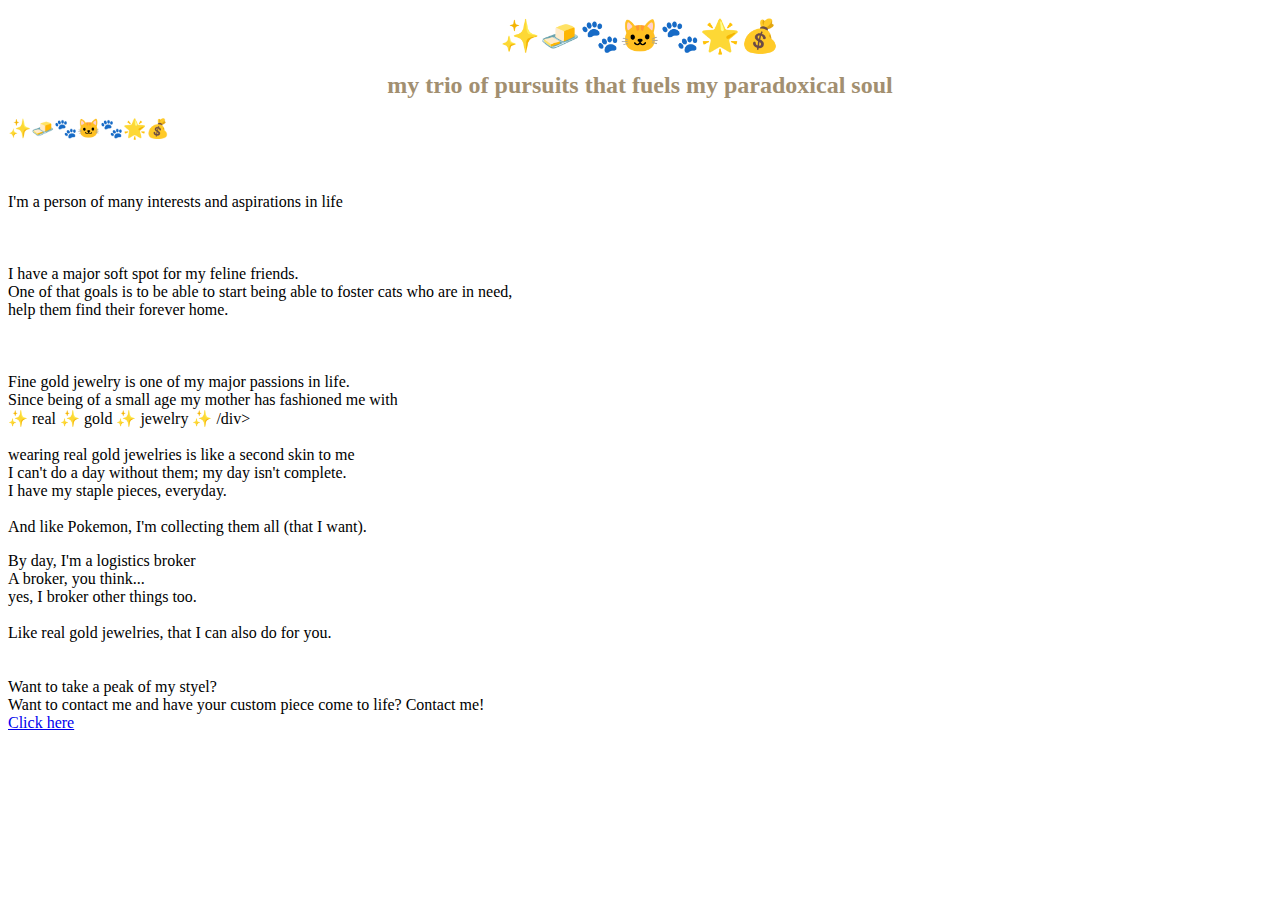
==== about.html @ 93e2d19f "TRIAL #6" ====
<!DOCTYPE html>
<html lang="en">
  <head>
    <meta charset="UTF-8" />
    <meta name="viewport" content="width=device-width, initial-scale=1.0" />
    <meta http-equiv="X-UA-Compatible" content="ie=edge" />
    <link href="style.css" rel="stylesheet" type="text/css" />
    <title>About Me</title>
  </head>
  <body>
    <h1>✨🧈🐾🐱🐾🌟💰</h1>
    <h2>my trio of pursuits that fuels my paradoxical soul</h2>
    <h3>✨🧈🐾🐱🐾🌟💰</h3>
    <section>
      <p>
        <br />
       <div class="first"> I'm a person of many interests and aspirations in life </div> <br />
        <br />
        <br />
        <div class="cats"> I have a major soft spot for my feline friends.  <br />
        One of that goals is to be able to start being able to foster cats who
        are in need, <br />
        help them find their forever home.</div>
        <br />
        <br />
        <br />
        <div class="jewelry"> Fine gold jewelry is one of my major passions in life. <br />
        Since being of a small age my mother has fashioned me with <br />
        ✨ real ✨ gold ✨ jewelry ✨ /div> <br />
        <br />
        wearing real gold jewelries is like a second skin to me <br />
        I can't do a day without them; my day isn't complete. <br />
        I have my staple pieces, everyday.
        <br />
        <br />
        And like Pokemon, I'm collecting them all (that I want).
        <br />
      </p>
    <p>
        <div class="job">By day, I'm a logistics broker <br />
      A broker, you think...<br />
      yes, I broker other things too.<br />
      <br />
      Like real gold jewelries, that I can also do for you.<br />
      <br />
      <br />
      </div>
    </section>
    <footer>
    <div class="contact"> 
       Want to take a peak of my styel? <br />
       Want to contact me and have your custom piece come to life?
       Contact me! <br />
      <a href="mailto:goldenpuurrrfection@gmail.com"> Click here </a> 
    </div>
      </footer>
    </p>
  </body>
</html>
---- style.css ----
:root {
    --font-family: Fangsong;
    --main-page-border: 1px solid #f5f0e8;
}
body{
    font-family: var(--font-family);
}
h1 {
    color: #674f04;
    text-align: center;
    line-height: 30px;
    font-weight: 200px
}

h2{
    color: #a28f70;
    text-align: center;
    line-height: 25px;
    font-weight: 100px;
}

.emoticons {
    text-align: center;
}

.sections {
   display: flex;
   justify-content: space-around;
}

.introduction {
    font-size: 17px;
    line-height: 20px;
    font-weight: 100px;
    border: var(--main-page-border)
}

.instagram {
    font-size: 17px;
    line-height: 20px;
    font-weight: 100px;
    border: var(--main-page-border)
}

a:hover {
    color: #674f04;
}

a:visited {
    color: #41444b;
}
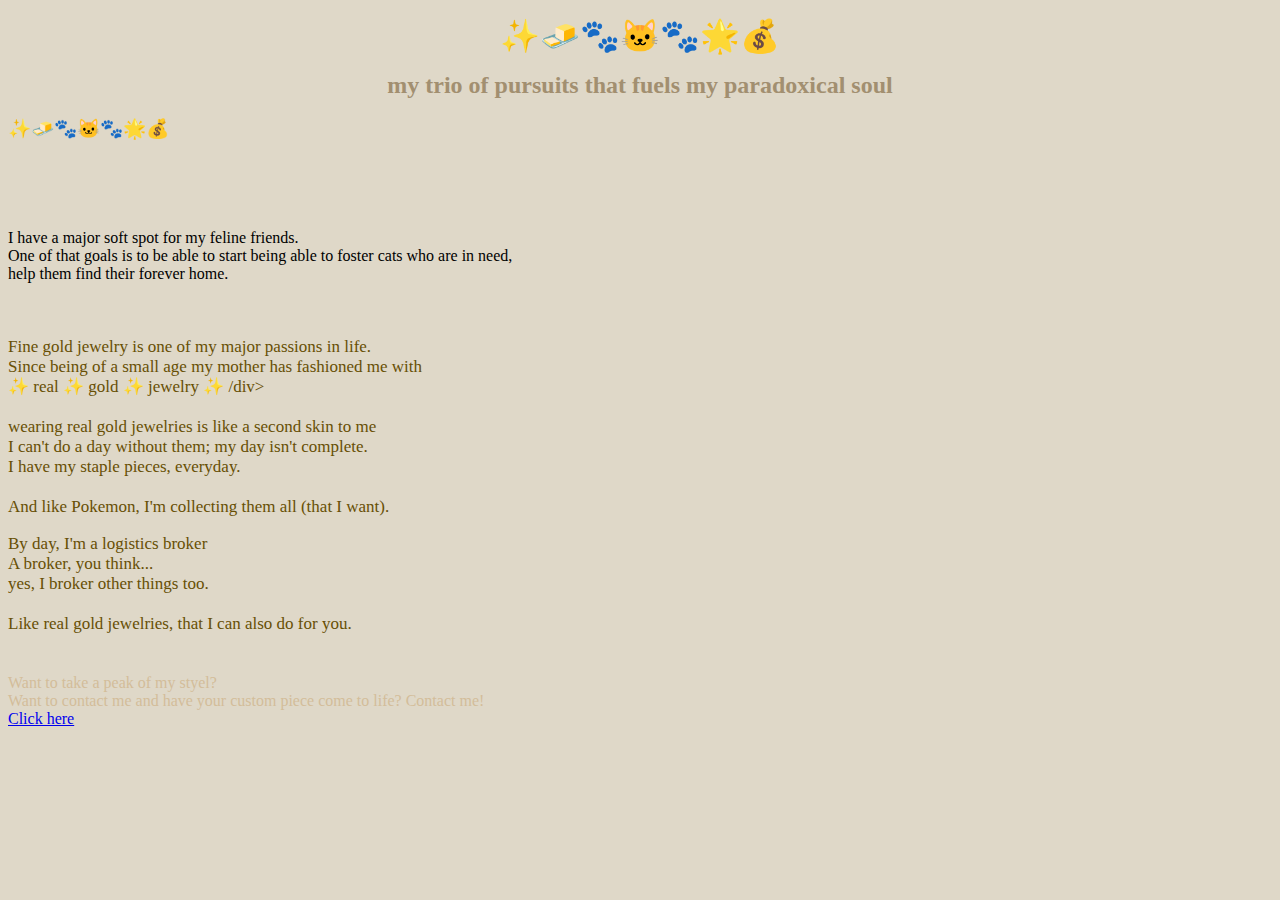
==== commit d6d56f41: "INTEGRATION PT2" ====
--- a/about.html
+++ b/about.html
@@ -14,7 +14,6 @@
     <section>
       <p>
         <br />
-       <div class="first"> I'm a person of many interests and aspirations in life </div> <br />
         <br />
         <br />
         <div class="cats"> I have a major soft spot for my feline friends.  <br />
@@ -47,7 +46,7 @@
       </div>
     </section>
     <footer>
-    <div class="contact"> 
+    <div id="contact"> 
        Want to take a peak of my styel? <br />
        Want to contact me and have your custom piece come to life?
        Contact me! <br />
--- a/style.css
+++ b/style.css
@@ -1,12 +1,14 @@
 :root {
     --font-family: Fangsong;
-    --main-page-border: 1px solid #f5f0e8;
+    --main-page-border: 2px solid #52575d;
+    --second-page-body-color: #674f04;
 }
 body{
     font-family: var(--font-family);
+    background-color: #dfd8c8;
 }
 h1 {
-    color: #674f04;
+    color: #41444b;
     text-align: center;
     line-height: 30px;
     font-weight: 200px
@@ -25,23 +27,42 @@
 
 .sections {
    display: flex;
-   justify-content: space-around;
+   justify-content: space-evenly;
+   flex: 1;
 }
 
 .introduction {
     font-size: 17px;
     line-height: 20px;
     font-weight: 100px;
-    border: var(--main-page-border)
+    padding: 5px 5px 5px 5px;
+    border: var(--main-page-border);
 }
 
 .instagram {
     font-size: 17px;
     line-height: 20px;
     font-weight: 100px;
-    border: var(--main-page-border)
+    padding: 5px 5px 5px 5px;
+    border: var(--main-page-border);
 }
 
+.cat {
+    font: var(--font-family);
+    color: var(--second-page-body-color);
+}
+
+.jewelry {
+    font: var(--font-family);
+    color: var(--second-page-body-color);
+    font-size: 17px;
+    line-height: 20px;
+}
+
+footer {
+    font: var(--font-family);
+    color: #d3bd9a;
+}
 a:hover {
     color: #674f04;
 }
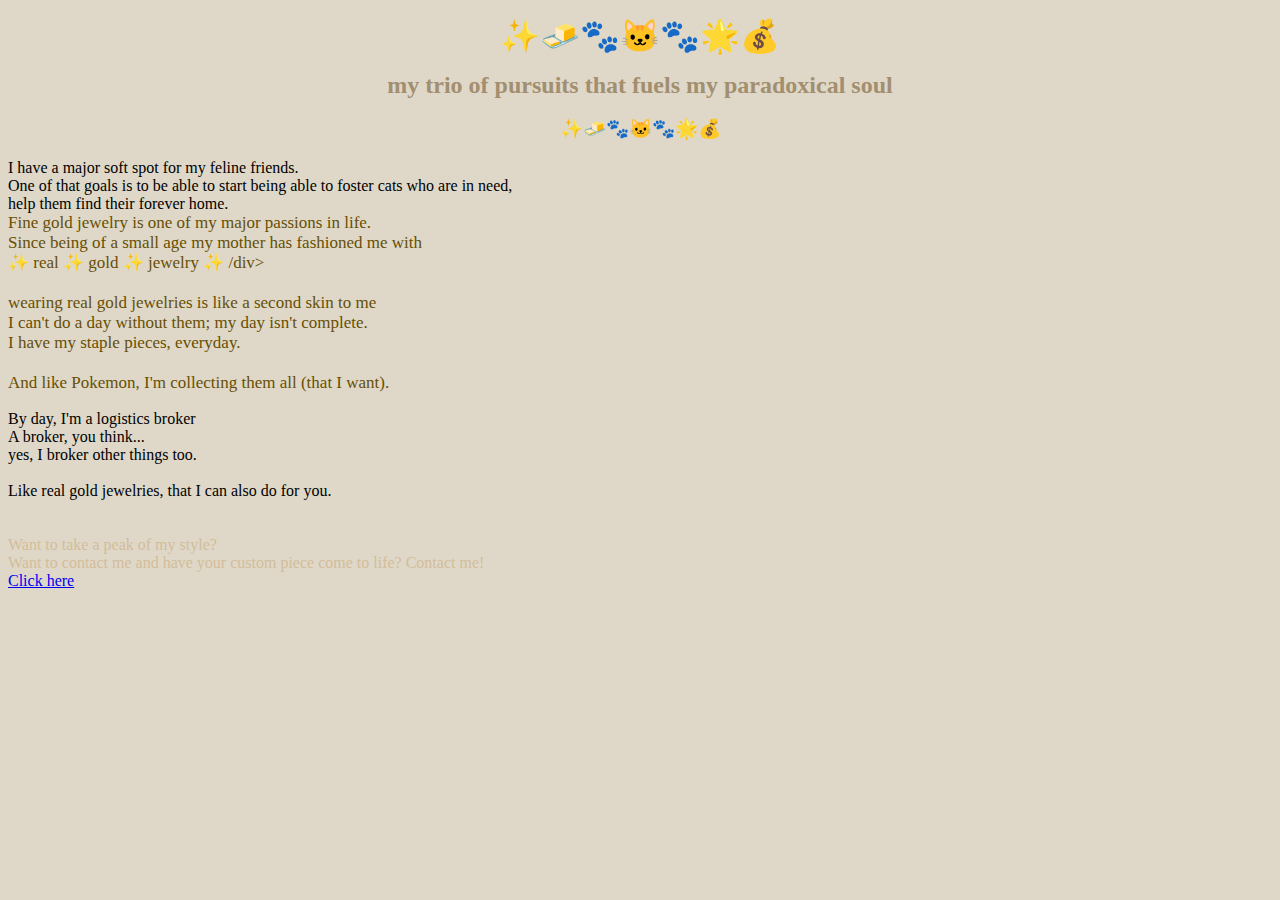
==== commit 03fde1be: "UPDATED MY CODE" ====
--- a/about.html
+++ b/about.html
@@ -11,18 +11,13 @@
     <h1>✨🧈🐾🐱🐾🌟💰</h1>
     <h2>my trio of pursuits that fuels my paradoxical soul</h2>
     <h3>✨🧈🐾🐱🐾🌟💰</h3>
+  <div id="parts">
     <section>
       <p>
-        <br />
-        <br />
-        <br />
         <div class="cats"> I have a major soft spot for my feline friends.  <br />
         One of that goals is to be able to start being able to foster cats who
         are in need, <br />
         help them find their forever home.</div>
-        <br />
-        <br />
-        <br />
         <div class="jewelry"> Fine gold jewelry is one of my major passions in life. <br />
         Since being of a small age my mother has fashioned me with <br />
         ✨ real ✨ gold ✨ jewelry ✨ /div> <br />
@@ -36,6 +31,7 @@
         <br />
       </p>
     <p>
+    </div>
         <div class="job">By day, I'm a logistics broker <br />
       A broker, you think...<br />
       yes, I broker other things too.<br />
@@ -47,7 +43,7 @@
     </section>
     <footer>
     <div id="contact"> 
-       Want to take a peak of my styel? <br />
+       Want to take a peak of my style? <br />
        Want to contact me and have your custom piece come to life?
        Contact me! <br />
       <a href="mailto:goldenpuurrrfection@gmail.com"> Click here </a> 
--- a/style.css
+++ b/style.css
@@ -3,7 +3,7 @@
     --main-page-border: 2px solid #52575d;
     --second-page-body-color: #674f04;
 }
-body{
+body {
     font-family: var(--font-family);
     background-color: #dfd8c8;
 }
@@ -12,6 +12,7 @@
     text-align: center;
     line-height: 30px;
     font-weight: 200px
+    margin-top: 20px;
 }
 
 h2{
@@ -19,6 +20,10 @@
     text-align: center;
     line-height: 25px;
     font-weight: 100px;
+}
+
+h3 {
+    text-align: center;
 }
 
 .emoticons {
@@ -59,6 +64,12 @@
     line-height: 20px;
 }
 
+.parts {
+    display: flex;
+    justify-content: space-evenly;
+   flex: 1;
+}
+
 footer {
     font: var(--font-family);
     color: #d3bd9a;
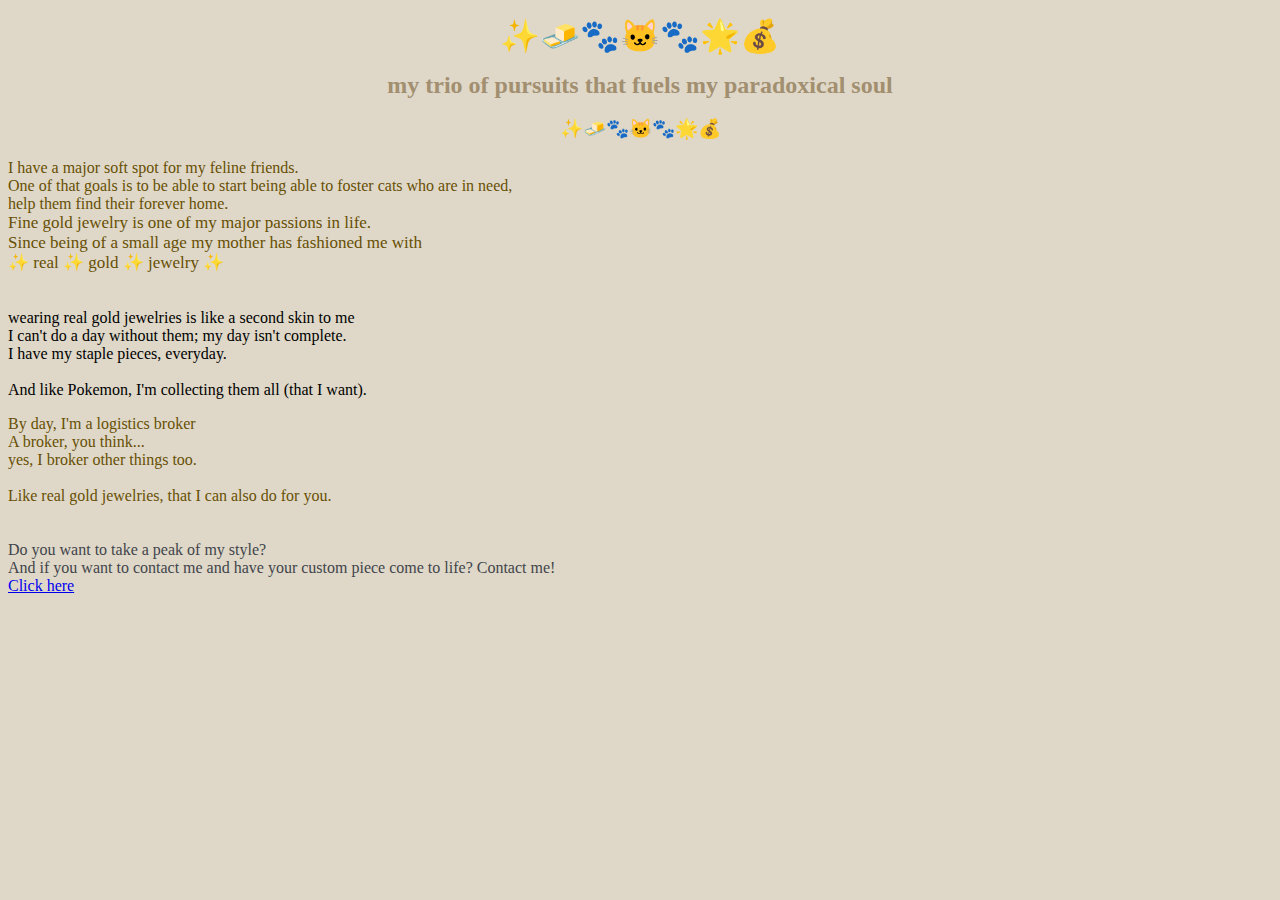
==== commit 75290ae9: "FINALIZING" ====
--- a/about.html
+++ b/about.html
@@ -20,7 +20,7 @@
         help them find their forever home.</div>
         <div class="jewelry"> Fine gold jewelry is one of my major passions in life. <br />
         Since being of a small age my mother has fashioned me with <br />
-        ✨ real ✨ gold ✨ jewelry ✨ /div> <br />
+        ✨ real ✨ gold ✨ jewelry ✨ </div> <br />
         <br />
         wearing real gold jewelries is like a second skin to me <br />
         I can't do a day without them; my day isn't complete. <br />
@@ -43,8 +43,9 @@
     </section>
     <footer>
     <div id="contact"> 
-       Want to take a peak of my style? <br />
-       Want to contact me and have your custom piece come to life?
+       Do you want to take a peak of my style? <br />
+       <a href="instagram.com/goldenpuurrrfection"></a>
+       And if you want to contact me and have your custom piece come to life?
        Contact me! <br />
       <a href="mailto:goldenpuurrrfection@gmail.com"> Click here </a> 
     </div>
--- a/style.css
+++ b/style.css
@@ -52,7 +52,7 @@
     border: var(--main-page-border);
 }
 
-.cat {
+.cats {
     font: var(--font-family);
     color: var(--second-page-body-color);
 }
@@ -70,9 +70,14 @@
    flex: 1;
 }
 
+.job {
+    font: var(--font-family);
+    color: var(--second-page-body-color);
+}
+
 footer {
     font: var(--font-family);
-    color: #d3bd9a;
+    color: #41444b;
 }
 a:hover {
     color: #674f04;
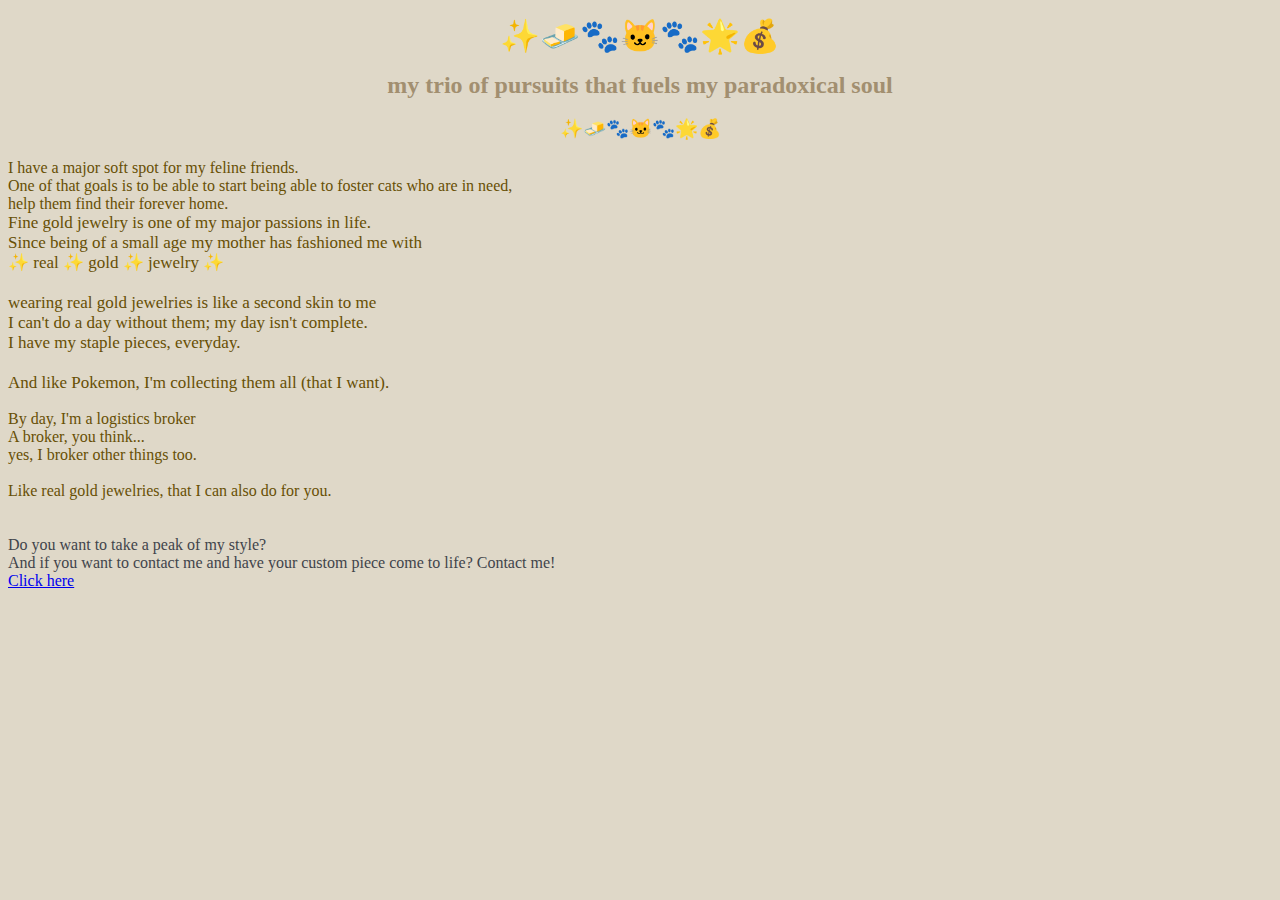
==== commit 35471f7e: "Update about.html" ====
--- a/about.html
+++ b/about.html
@@ -20,7 +20,7 @@
         help them find their forever home.</div>
         <div class="jewelry"> Fine gold jewelry is one of my major passions in life. <br />
         Since being of a small age my mother has fashioned me with <br />
-        ✨ real ✨ gold ✨ jewelry ✨ </div> <br />
+        ✨ real ✨ gold ✨ jewelry ✨ <br />
         <br />
         wearing real gold jewelries is like a second skin to me <br />
         I can't do a day without them; my day isn't complete. <br />
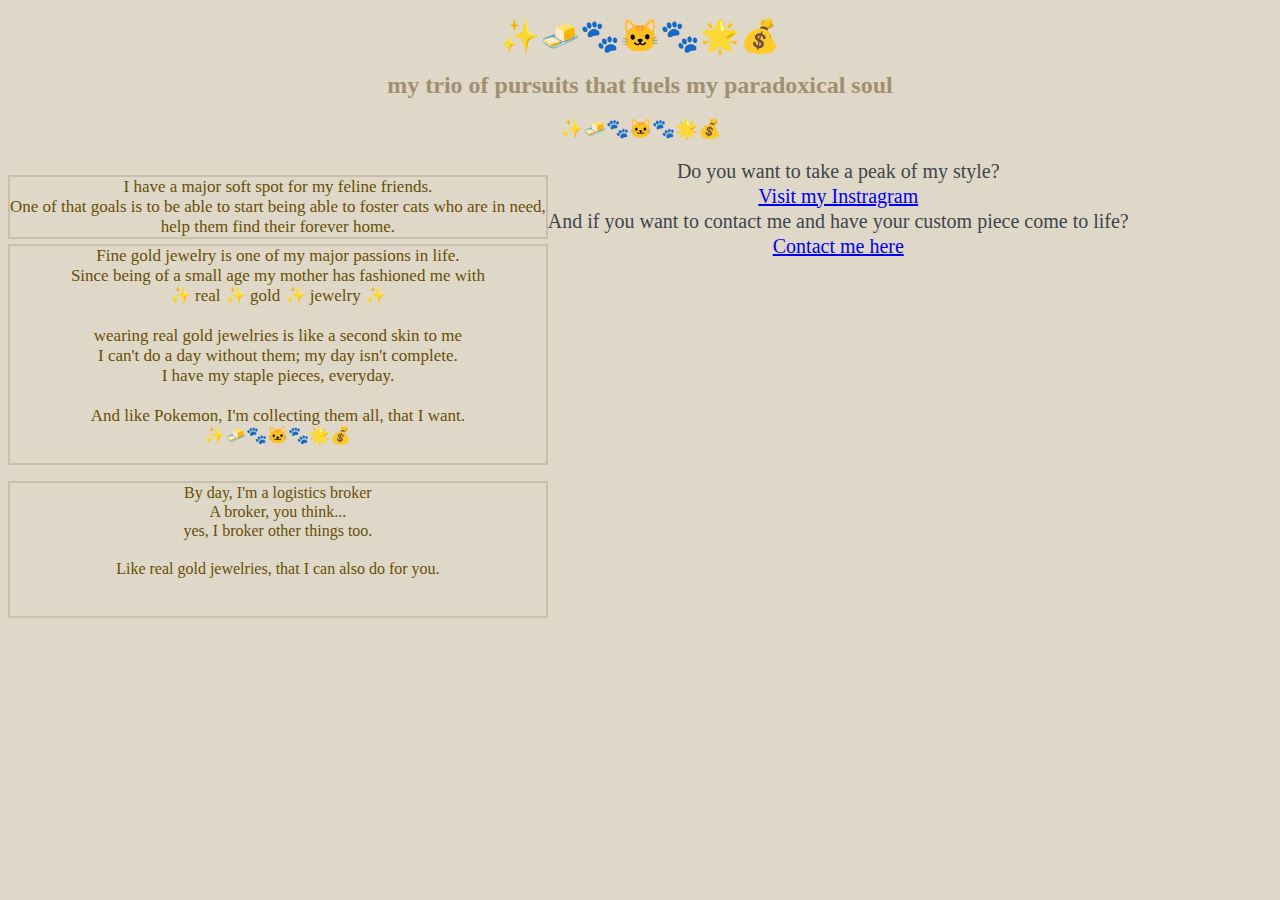
==== commit 1c56cb28: "Summarization/finalization" ====
--- a/about.html
+++ b/about.html
@@ -11,14 +11,15 @@
     <h1>✨🧈🐾🐱🐾🌟💰</h1>
     <h2>my trio of pursuits that fuels my paradoxical soul</h2>
     <h3>✨🧈🐾🐱🐾🌟💰</h3>
-  <div id="parts">
+  <div class="sectional">
     <section>
       <p>
         <div class="cats"> I have a major soft spot for my feline friends.  <br />
         One of that goals is to be able to start being able to foster cats who
         are in need, <br />
         help them find their forever home.</div>
-        <div class="jewelry"> Fine gold jewelry is one of my major passions in life. <br />
+        <div class="jewelry">
+        Fine gold jewelry is one of my major passions in life. <br />
         Since being of a small age my mother has fashioned me with <br />
         ✨ real ✨ gold ✨ jewelry ✨ <br />
         <br />
@@ -27,27 +28,29 @@
         I have my staple pieces, everyday.
         <br />
         <br />
-        And like Pokemon, I'm collecting them all (that I want).
+        And like Pokemon, I'm collecting them all, that I want.
         <br />
+        ✨🧈🐾🐱🐾🌟💰
       </p>
+    </div>
     <p>
-    </div>
-        <div class="job">By day, I'm a logistics broker <br />
+    <div class="job">By day, I'm a logistics broker <br />
       A broker, you think...<br />
       yes, I broker other things too.<br />
       <br />
-      Like real gold jewelries, that I can also do for you.<br />
+    Like real gold jewelries, that I can also do for you.<br />
       <br />
       <br />
-      </div>
+    </div>
     </section>
     <footer>
     <div id="contact"> 
        Do you want to take a peak of my style? <br />
-       <a href="instagram.com/goldenpuurrrfection"></a>
+       <a href="instagram.com/goldenpuurrrfection"> Visit my Instragram </a>
+    </br>
        And if you want to contact me and have your custom piece come to life?
-       Contact me! <br />
-      <a href="mailto:goldenpuurrrfection@gmail.com"> Click here </a> 
+     <br />
+      <a href="mailto:goldenpuurrrfection@gmail.com"> Contact me here </a> 
     </div>
       </footer>
     </p>
--- a/style.css
+++ b/style.css
@@ -2,87 +2,100 @@
     --font-family: Fangsong;
     --main-page-border: 2px solid #52575d;
     --second-page-body-color: #674f04;
-}
-body {
+    --second-page-border: 2px solid #cabfab;
+  }
+  body {
     font-family: var(--font-family);
     background-color: #dfd8c8;
-}
-h1 {
+  }
+  h1 {
     color: #41444b;
     text-align: center;
     line-height: 30px;
     font-weight: 200px
     margin-top: 20px;
-}
-
-h2{
+  }
+  
+  h2{
     color: #a28f70;
     text-align: center;
     line-height: 25px;
     font-weight: 100px;
-}
-
-h3 {
+  }
+  
+  h3 {
     text-align: center;
-}
-
-.emoticons {
+  }
+  
+  .emoticons {
     text-align: center;
-}
-
-.sections {
+  }
+  
+  .sections {
    display: flex;
    justify-content: space-evenly;
    flex: 1;
-}
-
-.introduction {
+  }
+  
+  .introduction {
     font-size: 17px;
     line-height: 20px;
     font-weight: 100px;
     padding: 5px 5px 5px 5px;
     border: var(--main-page-border);
-}
-
-.instagram {
+  }
+  
+  .instagram {
     font-size: 17px;
     line-height: 20px;
     font-weight: 100px;
     padding: 5px 5px 5px 5px;
     border: var(--main-page-border);
-}
-
-.cats {
-    font: var(--font-family);
-    color: var(--second-page-body-color);
-}
-
-.jewelry {
+  }
+  
+  .sectional {
+    display: flex;
+  }
+  
+  .cats {
     font: var(--font-family);
     color: var(--second-page-body-color);
     font-size: 17px;
     line-height: 20px;
-}
-
-.parts {
-    display: flex;
-    justify-content: space-evenly;
-   flex: 1;
-}
-
-.job {
+    text-align: center;
+    border: var(--second-page-border);
+    margin-bottom: 5px;
+  }
+  
+  .jewelry {
     font: var(--font-family);
     color: var(--second-page-body-color);
-}
-
-footer {
+    font-size: 17px;
+    line-height: 20px;
+    text-align: center;
+    border: var(--second-page-border);
+  }
+  
+  .job {
+    font: var(--font-family);
+    color: var(--second-page-body-color);
+    font-size: 16px;
+    line-height: 19px;
+    text-align: center;
+    border: var(--second-page-border);
+  }
+  
+  footer {
     font: var(--font-family);
     color: #41444b;
-}
-a:hover {
+    font-size: 20px;
+    line-height: 25px;
+    text-align: center;
+  }
+  a:hover {
     color: #674f04;
-}
-
-a:visited {
+  }
+  
+  a:visited {
     color: #41444b;
-}+  }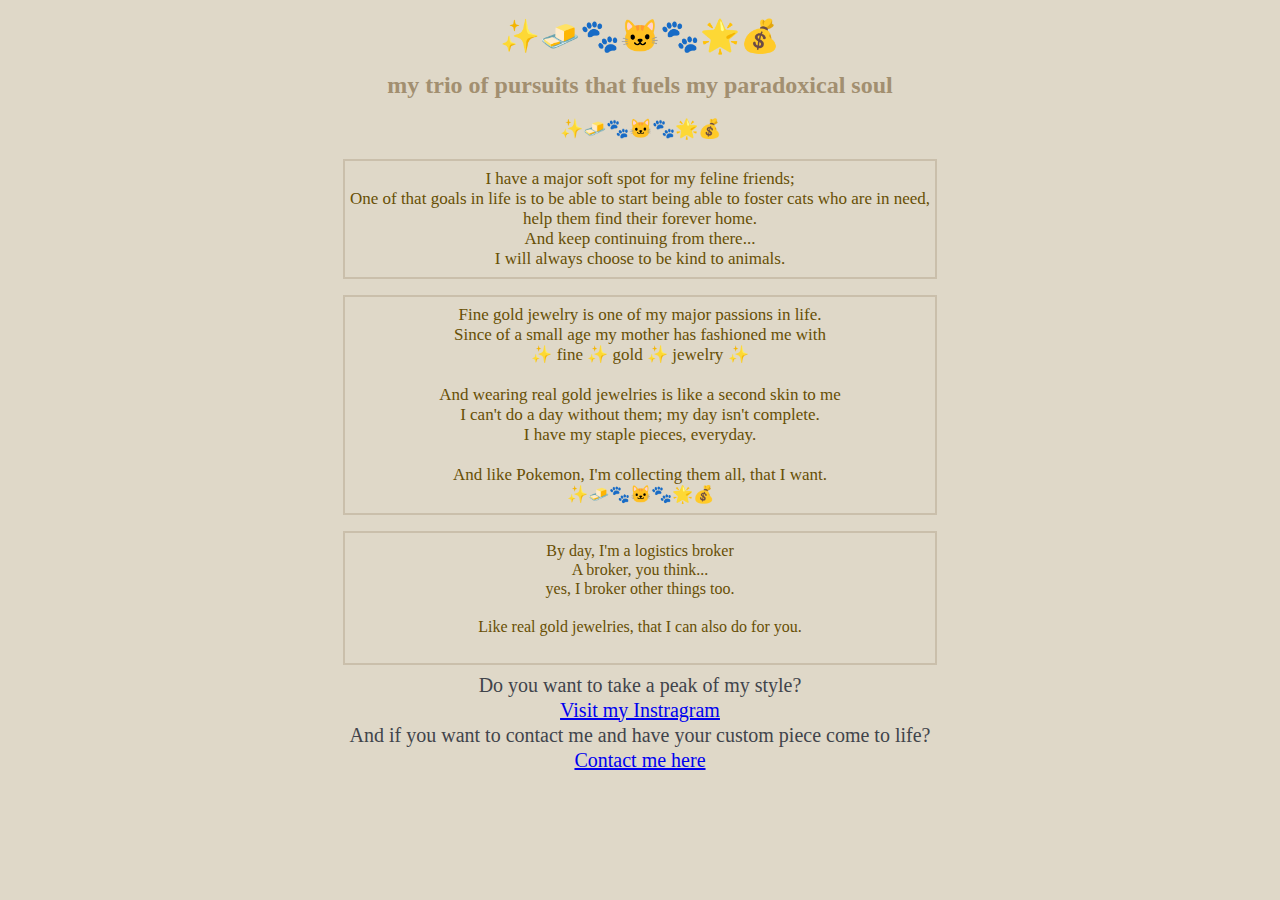
==== commit 13a5911a: "FINALIZING" ====
--- a/about.html
+++ b/about.html
@@ -13,17 +13,20 @@
     <h3>✨🧈🐾🐱🐾🌟💰</h3>
   <div class="sectional">
     <section>
+      <div class="cats"> I have a major soft spot for my feline friends;  <br />
+        One of that goals in life is to be able to start being able to foster cats who
+        are in need, <br />
+        help them find their forever home. <br />
+        And keep continuing from there... <br />
+        I will always choose to be kind to animals.
+      </div>
       <p>
-        <div class="cats"> I have a major soft spot for my feline friends.  <br />
-        One of that goals is to be able to start being able to foster cats who
-        are in need, <br />
-        help them find their forever home.</div>
-        <div class="jewelry">
+      <div class="jewelry">
         Fine gold jewelry is one of my major passions in life. <br />
-        Since being of a small age my mother has fashioned me with <br />
-        ✨ real ✨ gold ✨ jewelry ✨ <br />
+        Since of a small age my mother has fashioned me with <br />
+        ✨ fine ✨ gold ✨ jewelry ✨ <br />
         <br />
-        wearing real gold jewelries is like a second skin to me <br />
+        And wearing real gold jewelries is like a second skin to me <br />
         I can't do a day without them; my day isn't complete. <br />
         I have my staple pieces, everyday.
         <br />
@@ -31,17 +34,18 @@
         And like Pokemon, I'm collecting them all, that I want.
         <br />
         ✨🧈🐾🐱🐾🌟💰
-      </p>
-    </div>
+      </div>
+    </p>
     <p>
-    <div class="job">By day, I'm a logistics broker <br />
+      <div class="job">By day, I'm a logistics broker <br />
       A broker, you think...<br />
       yes, I broker other things too.<br />
       <br />
-    Like real gold jewelries, that I can also do for you.<br />
+      Like real gold jewelries, that I can also do for you.
       <br />
       <br />
-    </div>
+      </div>
+  </div>
     </section>
     <footer>
     <div id="contact"> 
--- a/style.css
+++ b/style.css
@@ -3,6 +3,7 @@
     --main-page-border: 2px solid #52575d;
     --second-page-body-color: #674f04;
     --second-page-border: 2px solid #cabfab;
+    --padding-within-context: 8px 5px 8px 5px;
   }
   body {
     font-family: var(--font-family);
@@ -55,6 +56,8 @@
   
   .sectional {
     display: flex;
+   justify-content: space-evenly;
+   flex: 1;
   }
   
   .cats {
@@ -64,7 +67,7 @@
     line-height: 20px;
     text-align: center;
     border: var(--second-page-border);
-    margin-bottom: 5px;
+    padding: var(--padding-within-context);
   }
   
   .jewelry {
@@ -74,6 +77,7 @@
     line-height: 20px;
     text-align: center;
     border: var(--second-page-border);
+    padding: var(--padding-within-context);
   }
   
   .job {
@@ -83,6 +87,7 @@
     line-height: 19px;
     text-align: center;
     border: var(--second-page-border);
+    padding: var(--padding-within-context);
   }
   
   footer {
@@ -91,6 +96,7 @@
     font-size: 20px;
     line-height: 25px;
     text-align: center;
+    padding: var(--padding-within-context)
   }
   a:hover {
     color: #674f04;
